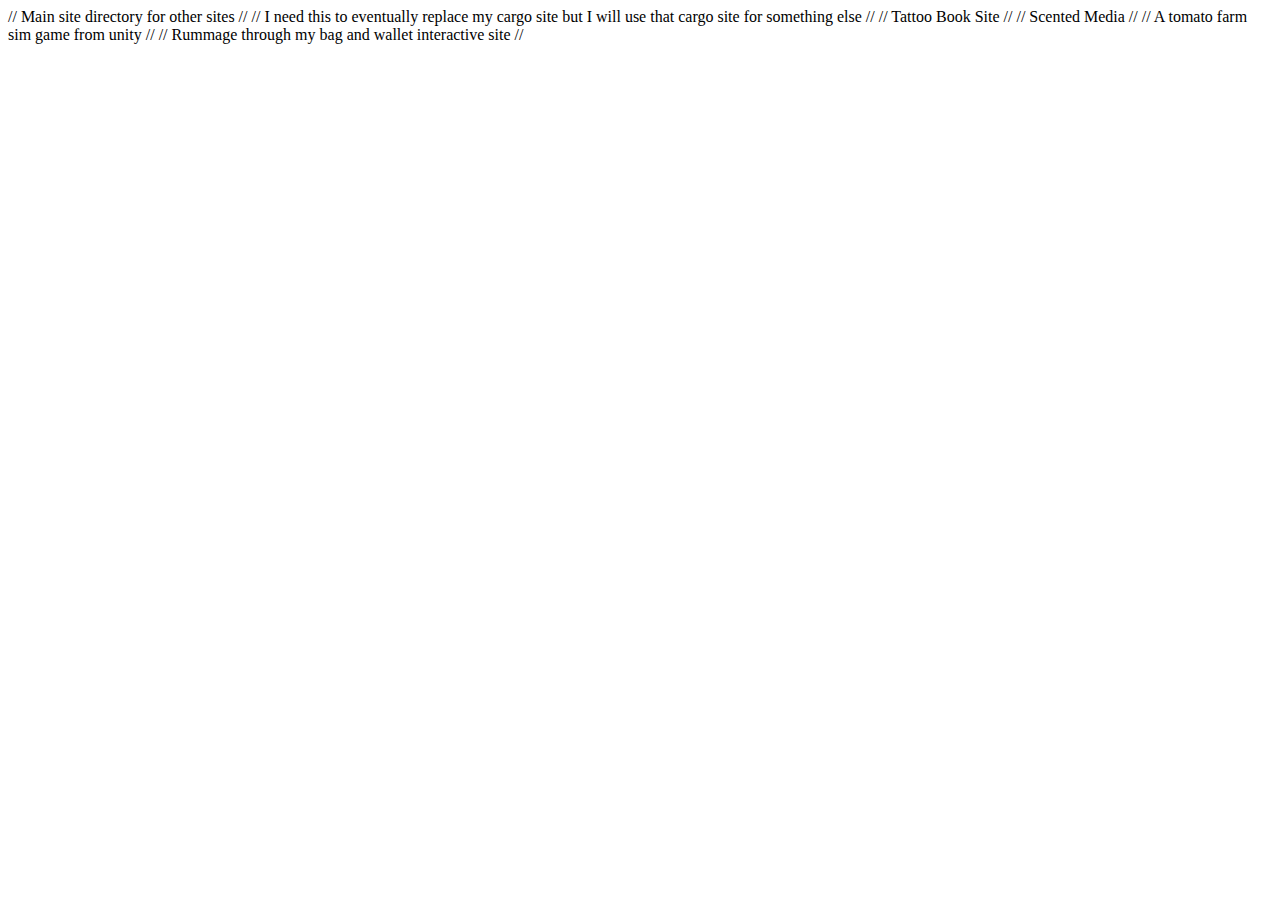
==== index.html @ 0c7adea4 "initial creation" ====
<!DOCTYPE html>
<html lang="en">
<head>
    <meta charset="utf=8">
    <title>I Can Smell This</title>
    <meta name="viewport" content="width=device-width, initial-scale=1">
    <link rel="icon" type="image/x-icon" href="favicon.ico"> 
    <link rel="stylesheet" href="index.css">
</head>
// Main site directory for other sites //
<body>

// I need this to eventually replace my cargo site but I will use that cargo site for something else //
// Tattoo Book Site //
// Scented Media //
// A tomato farm sim game from unity //
// Rummage through my bag and wallet interactive site //


</body>

</html>
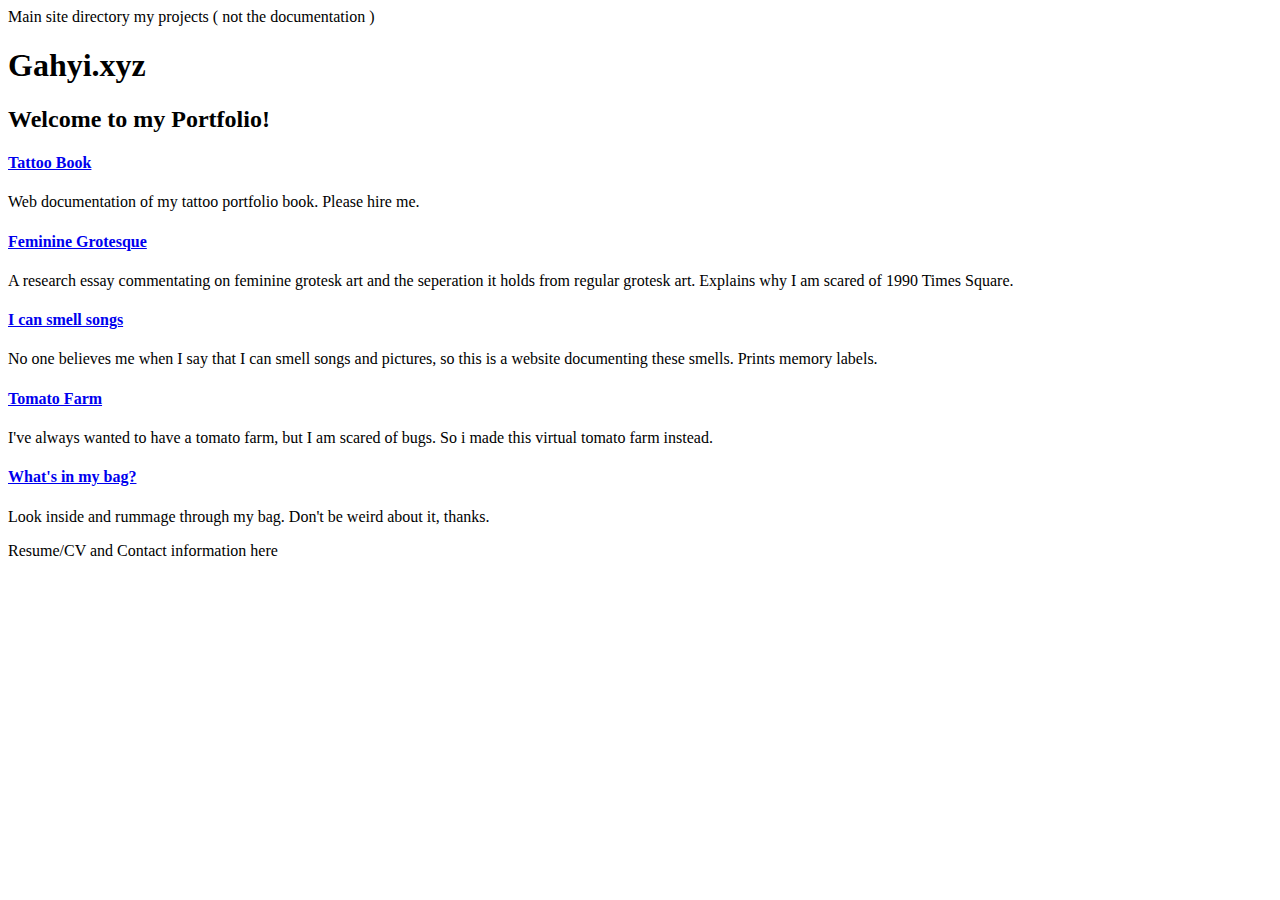
==== commit 86d48930: "8/2/2024" ====
--- a/index.html
+++ b/index.html
@@ -2,19 +2,32 @@
 <html lang="en">
 <head>
     <meta charset="utf=8">
-    <title>I Can Smell This</title>
+    <title>Project Directory Site</title>
     <meta name="viewport" content="width=device-width, initial-scale=1">
     <link rel="icon" type="image/x-icon" href="favicon.ico"> 
     <link rel="stylesheet" href="index.css">
 </head>
-// Main site directory for other sites //
+    Main site directory my projects ( not the documentation )
 <body>
+    <h1> Gahyi.xyz </h1>
+    <h2> Welcome to my Portfolio! </h2>
 
-// I need this to eventually replace my cargo site but I will use that cargo site for something else //
-// Tattoo Book Site //
-// Scented Media //
-// A tomato farm sim game from unity //
-// Rummage through my bag and wallet interactive site //
+    <h4><a href="../mySites/Tattoo Book/skincondition.html">Tattoo Book</a></h4>
+    <p>Web documentation of my tattoo portfolio book. Please hire me.</p>
+
+    <h4><a href="../mySites/">Feminine Grotesque</a></h3>
+    <p>A research essay commentating on feminine grotesk art and the seperation it holds from regular grotesk art. Explains why I am scared of 1990 Times Square.</p>
+
+    <h4><a href="../mySites/Scented Media/icansmellthisbtw.html">I can smell songs</a></h4>
+    <p>No one believes me when I say that I can smell songs and pictures, so this is a website documenting these smells. Prints memory labels.</p>
+
+    <h4><a href="../mySites/Tomato Farm/tomatofarm.html">Tomato Farm</a></h4>
+    <p>I've always wanted to have a tomato farm, but I am scared of bugs. So i made this virtual tomato farm instead.</p>
+
+    <h4><a href="../mySites/What's in my bag/mybag.html">What's in my bag?</a></h4>
+    <p>Look inside and rummage through my bag. Don't be weird about it, thanks.</p>
+
+    Resume/CV and Contact information here  
 
 
 </body>
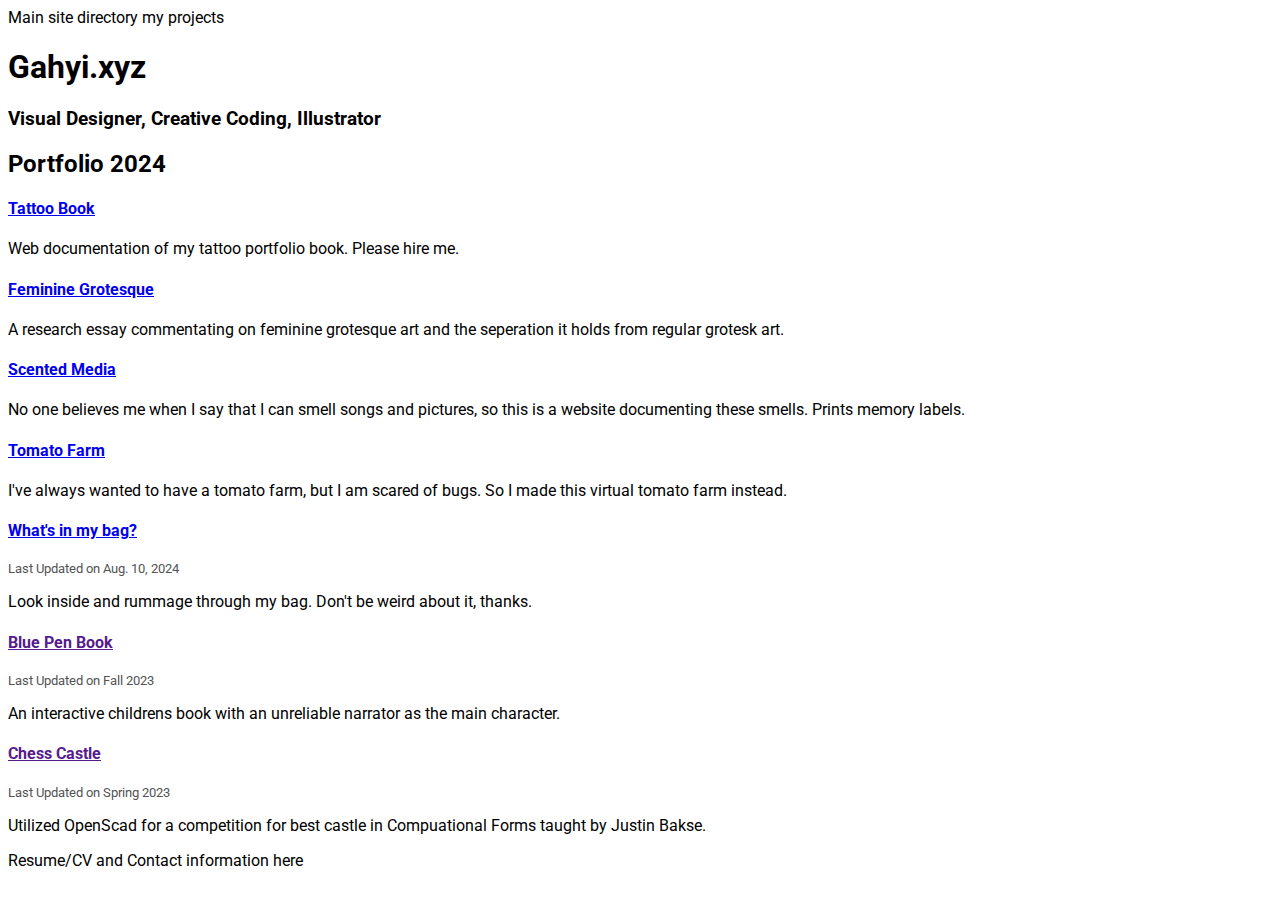
==== commit a67c49bf: "Updates to What's in my bag" ====
--- a/index.html
+++ b/index.html
@@ -5,27 +5,48 @@
     <title>Project Directory Site</title>
     <meta name="viewport" content="width=device-width, initial-scale=1">
     <link rel="icon" type="image/x-icon" href="favicon.ico"> 
+
+    <link rel="preconnect" href="https://fonts.googleapis.com">
+    <link rel="preconnect" href="https://fonts.gstatic.com" crossorigin>
+    <link href="https://fonts.googleapis.com/css2?family=Roboto:ital,wght@0,100;0,300;0,400;0,500;0,700;0,900;1,100;1,300;1,400;1,500;1,700;1,900&display=swap" rel="stylesheet">
+
+
     <link rel="stylesheet" href="index.css">
 </head>
-    Main site directory my projects ( not the documentation )
+    Main site directory my projects 
 <body>
     <h1> Gahyi.xyz </h1>
-    <h2> Welcome to my Portfolio! </h2>
+    <h3>Visual Designer, Creative Coding, Illustrator</h3>
+
+    <h2> Portfolio 2024</h2>
 
     <h4><a href="../mySites/Tattoo Book/skincondition.html">Tattoo Book</a></h4>
     <p>Web documentation of my tattoo portfolio book. Please hire me.</p>
 
     <h4><a href="../mySites/">Feminine Grotesque</a></h3>
-    <p>A research essay commentating on feminine grotesk art and the seperation it holds from regular grotesk art. Explains why I am scared of 1990 Times Square.</p>
+    <p>A research essay commentating on feminine grotesque art and the seperation it holds from regular grotesk art.</p>
 
-    <h4><a href="../mySites/Scented Media/icansmellthisbtw.html">I can smell songs</a></h4>
+    <h4><a href="../mySites/Scented Media/icansmellthisbtw.html">Scented Media</a></h4>
     <p>No one believes me when I say that I can smell songs and pictures, so this is a website documenting these smells. Prints memory labels.</p>
 
     <h4><a href="../mySites/Tomato Farm/tomatofarm.html">Tomato Farm</a></h4>
-    <p>I've always wanted to have a tomato farm, but I am scared of bugs. So i made this virtual tomato farm instead.</p>
+    <p>I've always wanted to have a tomato farm, but I am scared of bugs. So I made this virtual tomato farm instead.</p>
 
     <h4><a href="../mySites/What's in my bag/mybag.html">What's in my bag?</a></h4>
+    <p class="updatetime">Last Updated on Aug. 10, 2024</p>
     <p>Look inside and rummage through my bag. Don't be weird about it, thanks.</p>
+
+    <h4><a href="">Blue Pen Book</a></h4>
+    <p class="updatetime">Last Updated on Fall 2023</p>
+    <p>An interactive childrens book with an unreliable narrator as the main character.</p>
+
+    <h4><a href="">Chess Castle</a></h4>
+    <p class="updatetime">Last Updated on Spring 2023</p>
+    <p>Utilized OpenScad for a competition for best castle in Compuational Forms taught by Justin Bakse.</p>
+
+    
+    
+
 
     Resume/CV and Contact information here  
 
--- a/index.css
+++ b/index.css
@@ -0,0 +1,12 @@
+body{
+    font-family: "Roboto", sans-serif;
+    font-weight: 400;
+    font-style: normal;
+}
+
+
+/*Text and image design*/
+.updatetime{
+    color: rgb(83, 83, 83);
+    font-size: 80%;
+}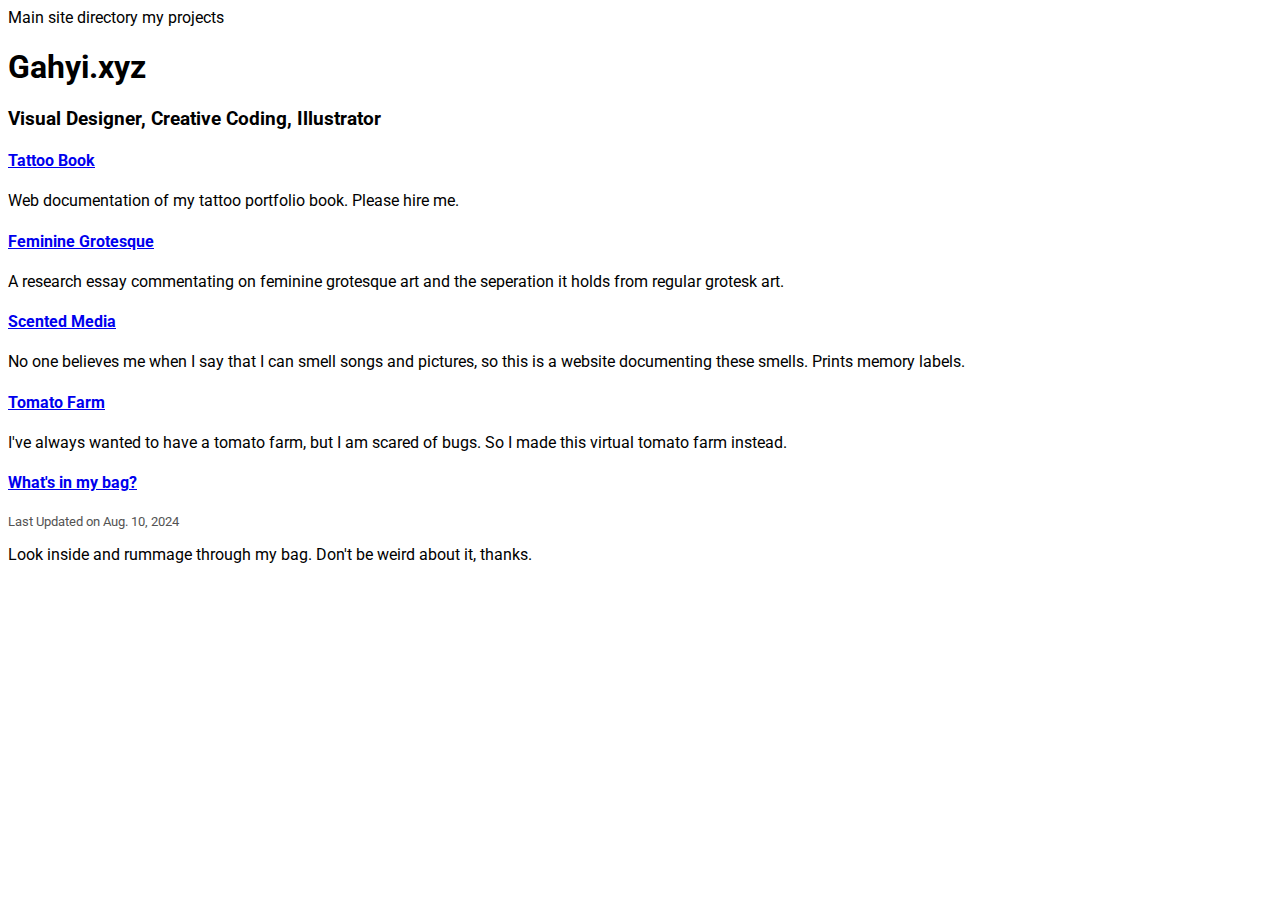
==== commit 6c98352a: "Minor updates to What's in my Bag? and Index Page" ====
--- a/index.html
+++ b/index.html
@@ -18,7 +18,6 @@
     <h1> Gahyi.xyz </h1>
     <h3>Visual Designer, Creative Coding, Illustrator</h3>
 
-    <h2> Portfolio 2024</h2>
 
     <h4><a href="../mySites/Tattoo Book/skincondition.html">Tattoo Book</a></h4>
     <p>Web documentation of my tattoo portfolio book. Please hire me.</p>
@@ -35,20 +34,9 @@
     <h4><a href="../mySites/What's in my bag/mybag.html">What's in my bag?</a></h4>
     <p class="updatetime">Last Updated on Aug. 10, 2024</p>
     <p>Look inside and rummage through my bag. Don't be weird about it, thanks.</p>
-
-    <h4><a href="">Blue Pen Book</a></h4>
-    <p class="updatetime">Last Updated on Fall 2023</p>
-    <p>An interactive childrens book with an unreliable narrator as the main character.</p>
-
-    <h4><a href="">Chess Castle</a></h4>
-    <p class="updatetime">Last Updated on Spring 2023</p>
-    <p>Utilized OpenScad for a competition for best castle in Compuational Forms taught by Justin Bakse.</p>
-
-    
     
 
 
-    Resume/CV and Contact information here  
 
 
 </body>
